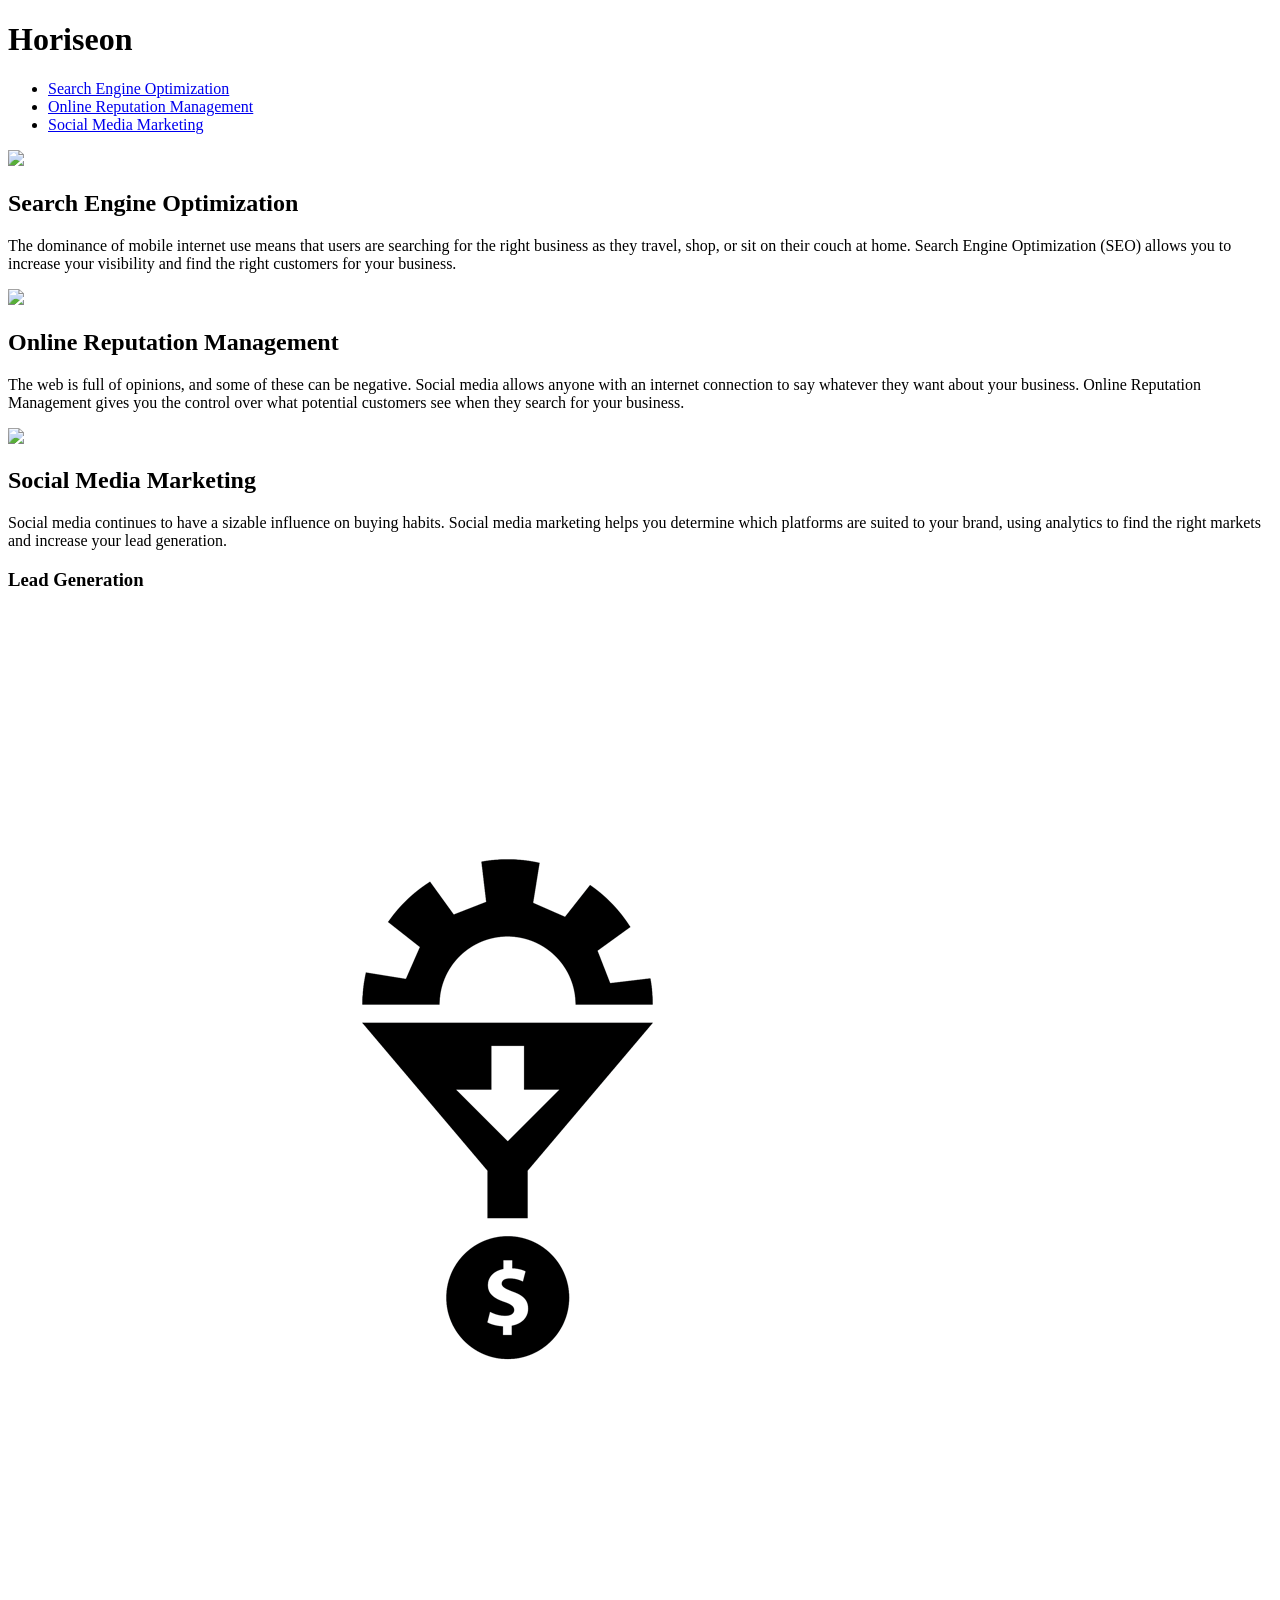
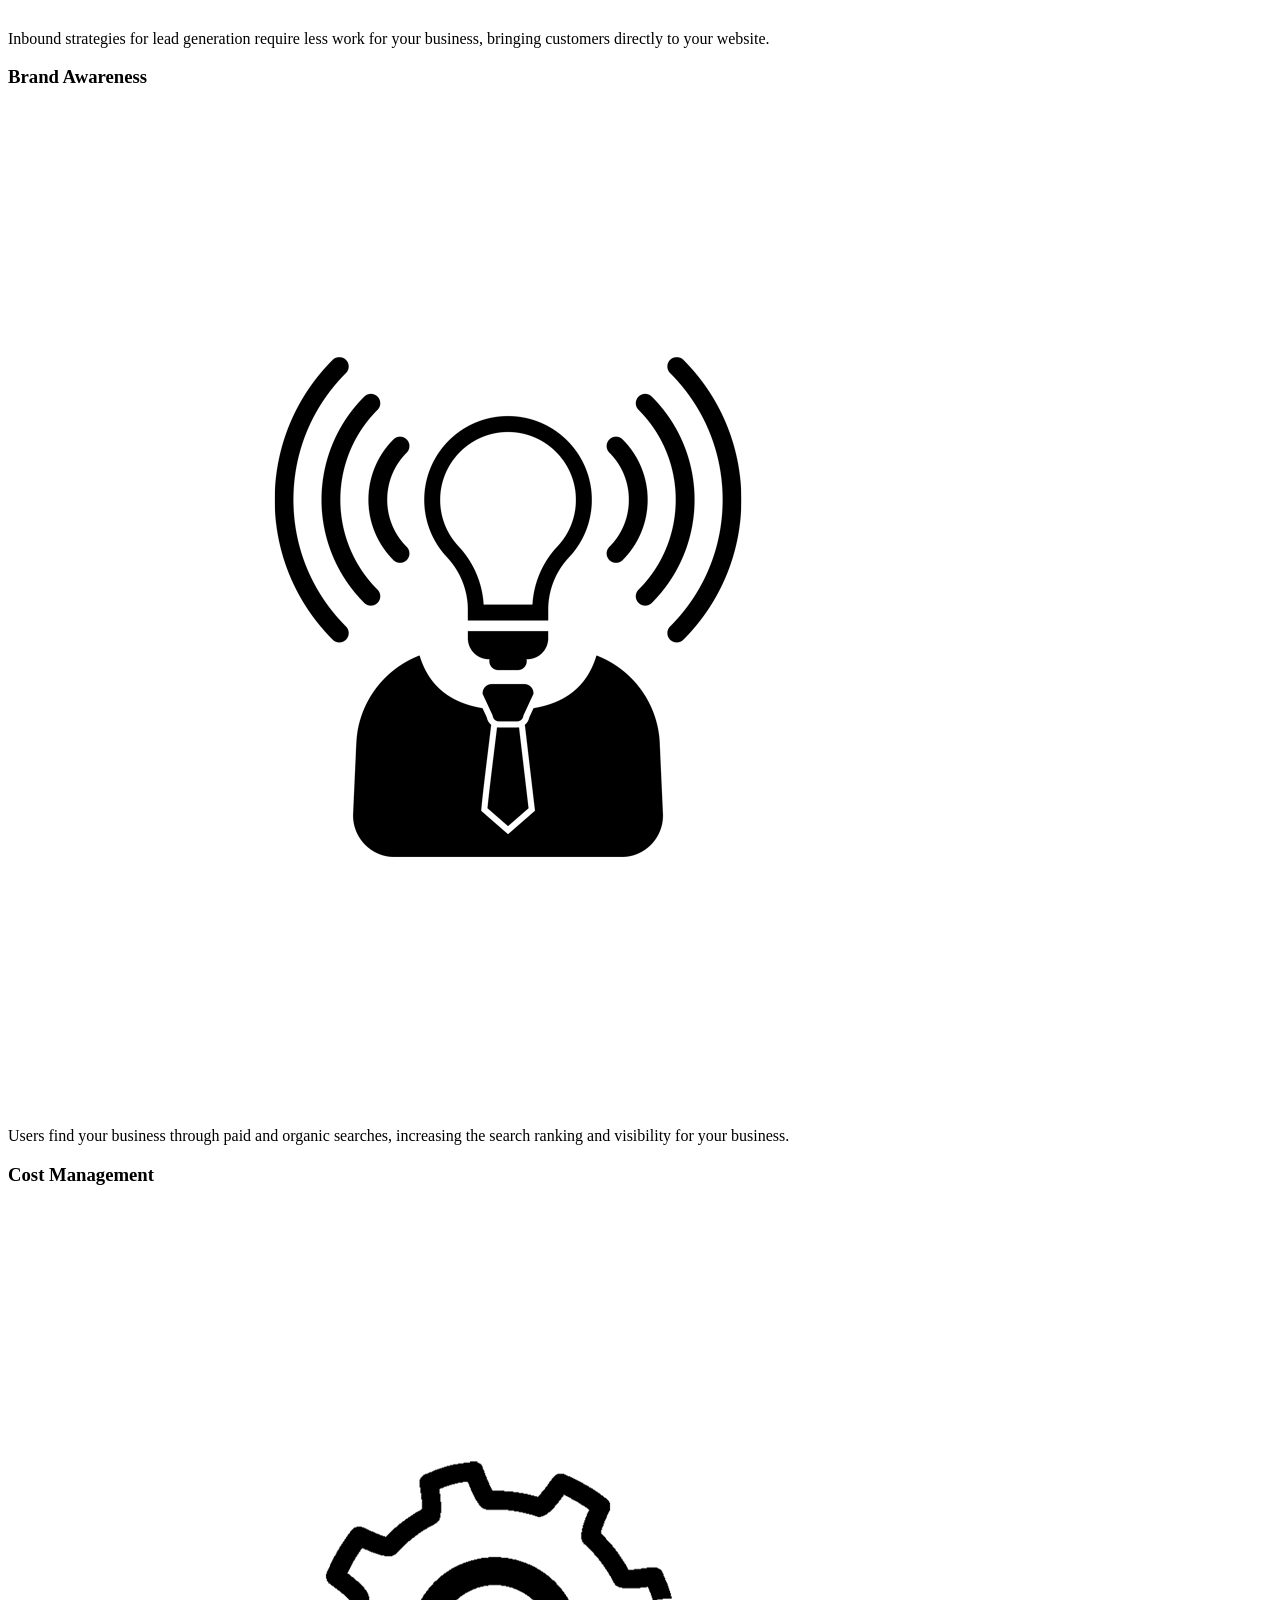
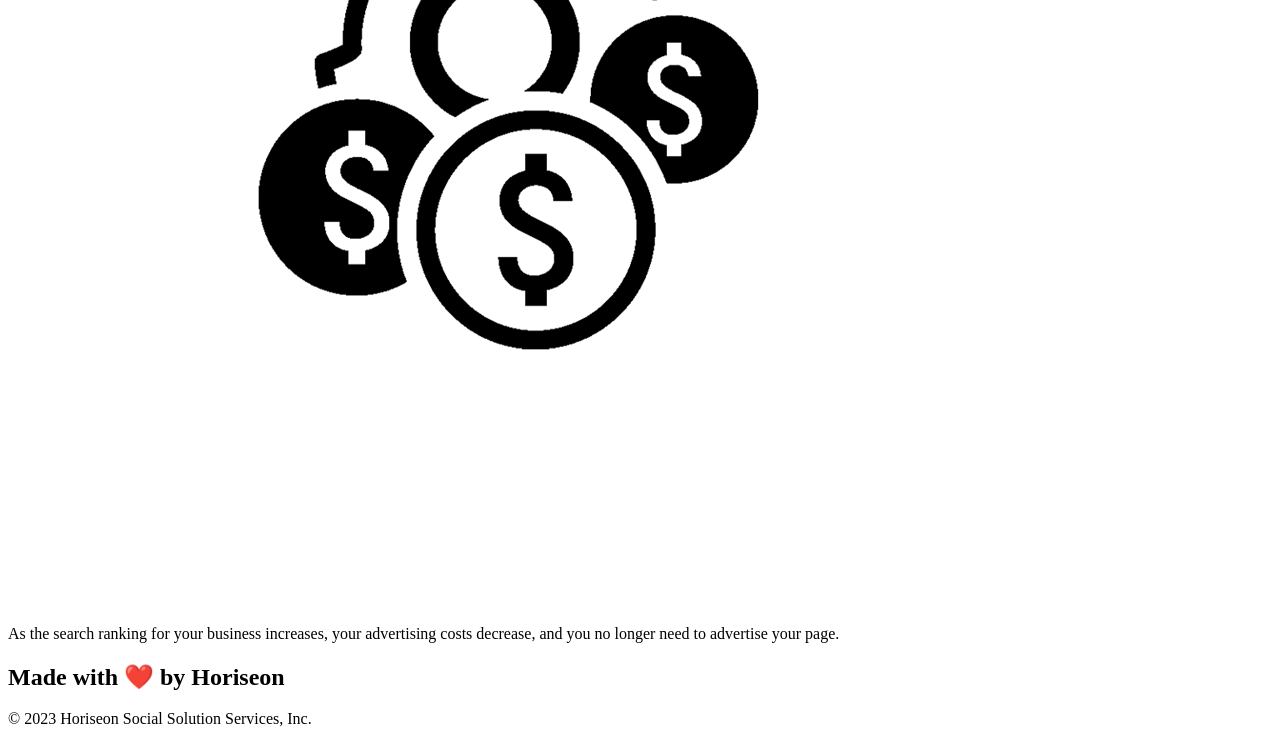
==== Develop/index.html @ d6822a96 "added challenge files" ====
<!DOCTYPE html>
<html lang="en-us">

<head>
    <meta charset="UTF-8" />
    <link rel="stylesheet" href="./assets/css/style.css">
    <title>website</title>
</head>

<body>
    <div class="header">
        <h1>Hori<span class="seo">seo</span>n</h1>
        <div>
            <ul>
                <li>
                    <a href="#search-engine-optimization">Search Engine Optimization</a>
                </li>
                <li>
                    <a href="#online-reputation-management">Online Reputation Management</a>
                </li>
                <li>
                    <a href="#social-media-marketing">Social Media Marketing</a>
                </li>
            </ul>
        </div>
    </div>
    <div class="hero"></div>
    <div class="content">
        <div class="search-engine-optimization">
            <img src="./assets/images/search-engine-optimization.jpg" class="float-left" />
            <h2>Search Engine Optimization</h2>
            <p>
                The dominance of mobile internet use means that users are searching for the right business as they travel, shop, or sit on their couch at home. Search Engine Optimization (SEO) allows you to increase your visibility and find the right customers for your business.
            </p>
        </div>
        <div id="online-reputation-management" class="online-reputation-management">
            <img src="./assets/images/online-reputation-management.jpg" class="float-right" />
            <h2>Online Reputation Management</h2>
            <p>
                The web is full of opinions, and some of these can be negative. Social media allows anyone with an internet connection to say whatever they want about your business. Online Reputation Management gives you the control over what potential customers see when they search for your business.
            </p>
        </div>
        <div id="social-media-marketing" class="social-media-marketing">
            <img src="./assets/images/social-media-marketing.jpg" class="float-left" />
            <h2>Social Media Marketing</h2>
            <p>
                Social media continues to have a sizable influence on buying habits. Social media marketing helps you determine which platforms are suited to your brand, using analytics to find the right markets and increase your lead generation.
            </p>
        </div>
    </div>
    <div class="benefits">
        <div class="benefit-lead">
            <h3>Lead Generation</h3>
            <img src="./assets/images/lead-generation.png" />
            <p>
                Inbound strategies for lead generation require less work for your business, bringing customers directly to your website.
            </p>
        </div>
        <div class="benefit-brand">
            <h3>Brand Awareness</h3>
            <img src="./assets/images/brand-awareness.png" />
            <p>
                Users find your business through paid and organic searches, increasing the search ranking and visibility for your business.
            </p>
        </div>
        <div class="benefit-cost">
            <h3>Cost Management</h3>
            <img src="./assets/images/cost-management.png" />
            <p>
                As the search ranking for your business increases, your advertising costs decrease, and you no longer need to advertise your page.
            </p>
        </div>
    </div>
    <div class="footer">
        <h2>Made with ❤️️ by Horiseon</h2>
        <p>
            &copy; 2023 Horiseon Social Solution Services, Inc.
        </p>
    </div>
</body>

</html>
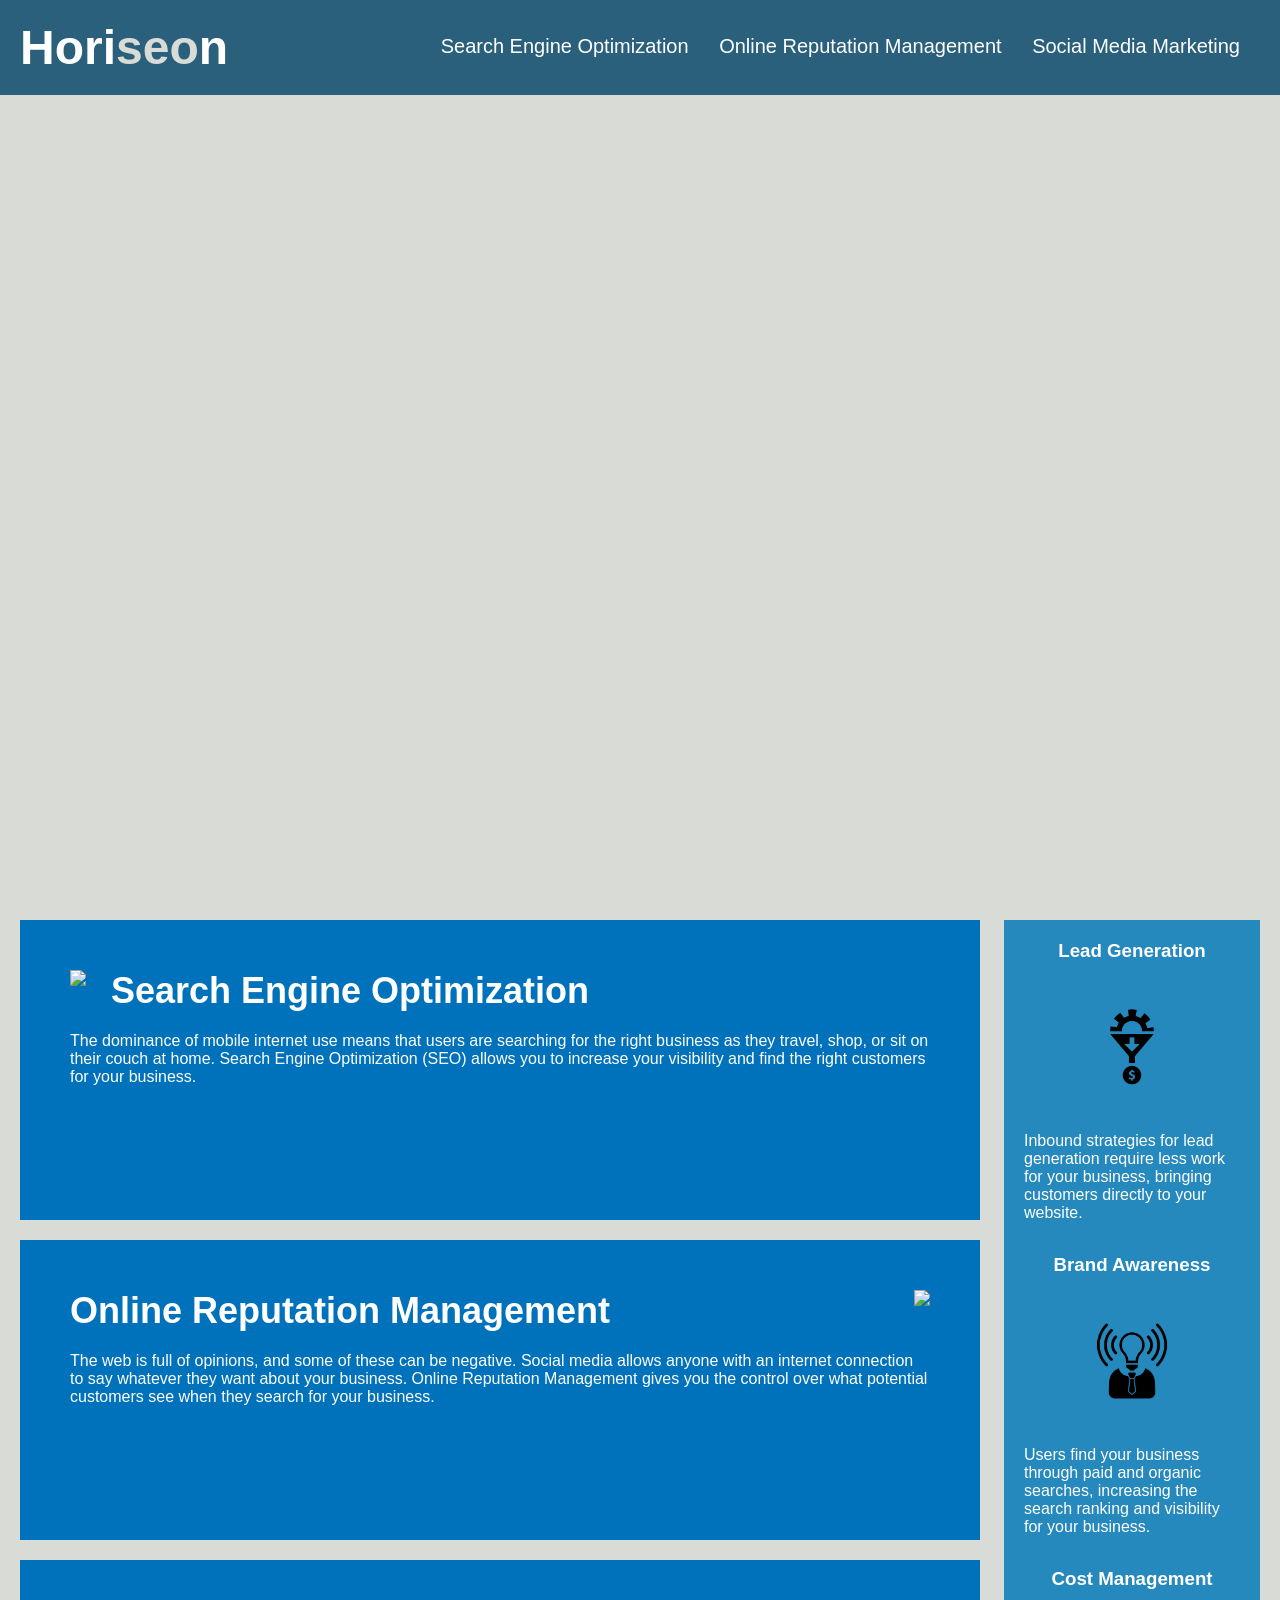
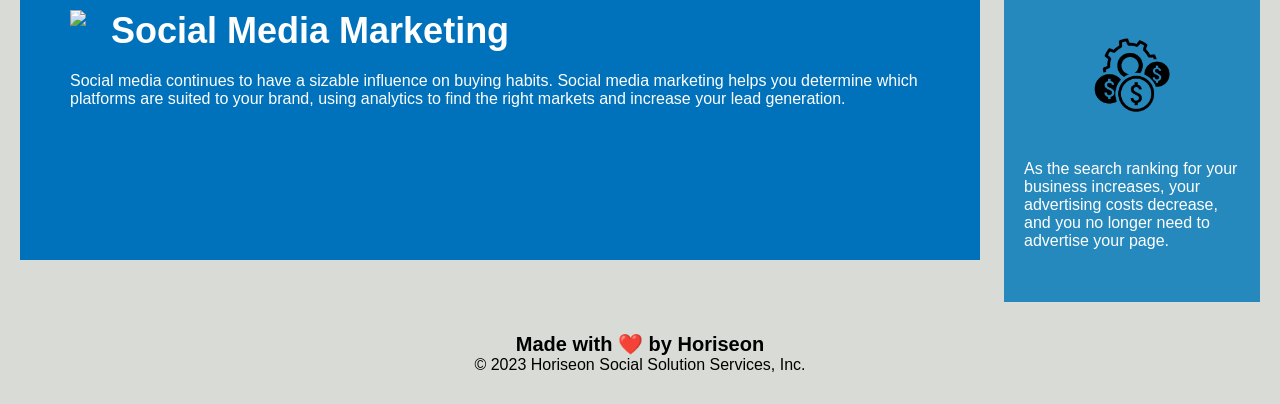
==== commit ff56ee0e: "added semantic elements in header and changed css to match" ====
--- a/Develop/index.html
+++ b/Develop/index.html
@@ -8,9 +8,9 @@
 </head>
 
 <body>
-    <div class="header">
+    <header class="header">
         <h1>Hori<span class="seo">seo</span>n</h1>
-        <div>
+        <nav>
             <ul>
                 <li>
                     <a href="#search-engine-optimization">Search Engine Optimization</a>
@@ -22,8 +22,8 @@
                     <a href="#social-media-marketing">Social Media Marketing</a>
                 </li>
             </ul>
-        </div>
-    </div>
+        </nav>
+    </header>
     <div class="hero"></div>
     <div class="content">
         <div class="search-engine-optimization">
--- a/Develop/assets/css/style.css
+++ b/Develop/assets/css/style.css
@@ -0,0 +1,200 @@
+* {
+    box-sizing: border-box;
+    padding: 0;
+    margin: 0;
+}
+
+body {
+    background-color: #d9dcd6;
+}
+
+.header {
+    padding: 20px;
+    font-family: 'Trebuchet MS', 'Lucida Sans Unicode', 'Lucida Grande', 'Lucida Sans', Arial, sans-serif;
+    background-color: #2a607c;
+    color: #ffffff;
+}
+
+.header h1 {
+    display: inline-block;
+    font-size: 48px;
+}
+
+.header h1 .seo {
+    color: #d9dcd6;
+}
+
+nav {
+    padding-top: 15px;
+    margin-right: 20px;
+    float: right;
+    font-family: 'Gill Sans', 'Gill Sans MT', Calibri, 'Trebuchet MS', sans-serif;
+    font-size: 20px;
+}
+
+nav ul {
+    list-style-type: none;
+}
+
+nav ul li {
+    display: inline-block;
+    margin-left: 25px;
+}
+
+a {
+    color: #ffffff;
+    text-decoration: none;
+}
+
+p {
+    font-size: 16px;
+}
+
+.hero {
+    height: 800px;
+    width: 100%;
+    margin-bottom: 25px;
+    background-image: url("../images/digital-marketing-meeting.jpg");
+    background-size: cover;
+    background-position: center;
+}
+
+.float-left {
+    float: left;
+    margin-right: 25px;
+}
+
+.float-right {
+    float: right;
+    margin-left: 25px;
+}
+
+.content {
+    width: 75%;
+    display: inline-block;
+    margin-left: 20px;
+}
+
+.benefits {
+    margin-right: 20px;
+    padding: 20px;
+    clear: both;
+    float: right;
+    width: 20%;
+    height: 100%;
+    font-family: 'Gill Sans', 'Gill Sans MT', Calibri, 'Trebuchet MS', sans-serif;
+    background-color: #2589bd;
+}
+
+.benefit-lead {
+    margin-bottom: 32px;
+    color: #ffffff;
+}
+
+.benefit-brand {
+    margin-bottom: 32px;
+    color: #ffffff;
+}
+
+.benefit-cost {
+    margin-bottom: 32px;
+    color: #ffffff;
+}
+
+.benefit-lead h3 {
+    margin-bottom: 10px;
+    text-align: center;
+}
+
+.benefit-brand h3 {
+    margin-bottom: 10px;
+    text-align: center;
+}
+
+.benefit-cost h3 {
+    margin-bottom: 10px;
+    text-align: center;
+}
+
+.benefit-lead img {
+    display: block;
+    margin: 10px auto;
+    max-width: 150px;
+}
+
+.benefit-brand img {
+    display: block;
+    margin: 10px auto;
+    max-width: 150px;
+}
+
+.benefit-cost img {
+    display: block;
+    margin: 10px auto;
+    max-width: 150px;
+}
+
+.search-engine-optimization {
+    margin-bottom: 20px;
+    padding: 50px;
+    height: 300px;
+    font-family: 'Gill Sans', 'Gill Sans MT', Calibri, 'Trebuchet MS', sans-serif;
+    background-color: #0072bb;
+    color: #ffffff;
+}
+
+.online-reputation-management {
+    margin-bottom: 20px;
+    padding: 50px;
+    height: 300px;
+    font-family: 'Gill Sans', 'Gill Sans MT', Calibri, 'Trebuchet MS', sans-serif;
+    background-color: #0072bb;
+    color: #ffffff;
+}
+
+.social-media-marketing {
+    margin-bottom: 20px;
+    padding: 50px;
+    height: 300px;
+    font-family: 'Gill Sans', 'Gill Sans MT', Calibri, 'Trebuchet MS', sans-serif;
+    background-color: #0072bb;
+    color: #ffffff;
+}
+
+.search-engine-optimization img {
+    max-height: 200px;
+}
+
+.online-reputation-management img {
+    max-height: 200px;
+}
+
+.social-media-marketing img {
+    max-height: 200px;
+}
+
+.search-engine-optimization h2 {
+    margin-bottom: 20px;
+    font-size: 36px;
+}
+
+.online-reputation-management h2 {
+    margin-bottom: 20px;
+    font-size: 36px;
+}
+
+.social-media-marketing h2 {
+    margin-bottom: 20px;
+    font-size: 36px;
+}
+
+.footer {
+    padding: 30px;
+    clear: both;
+    font-family: 'Trebuchet MS', 'Lucida Sans Unicode', 'Lucida Grande', 'Lucida Sans', Arial, sans-serif;
+    text-align: center;
+}
+
+.footer h2 {
+    font-size: 20px;
+}
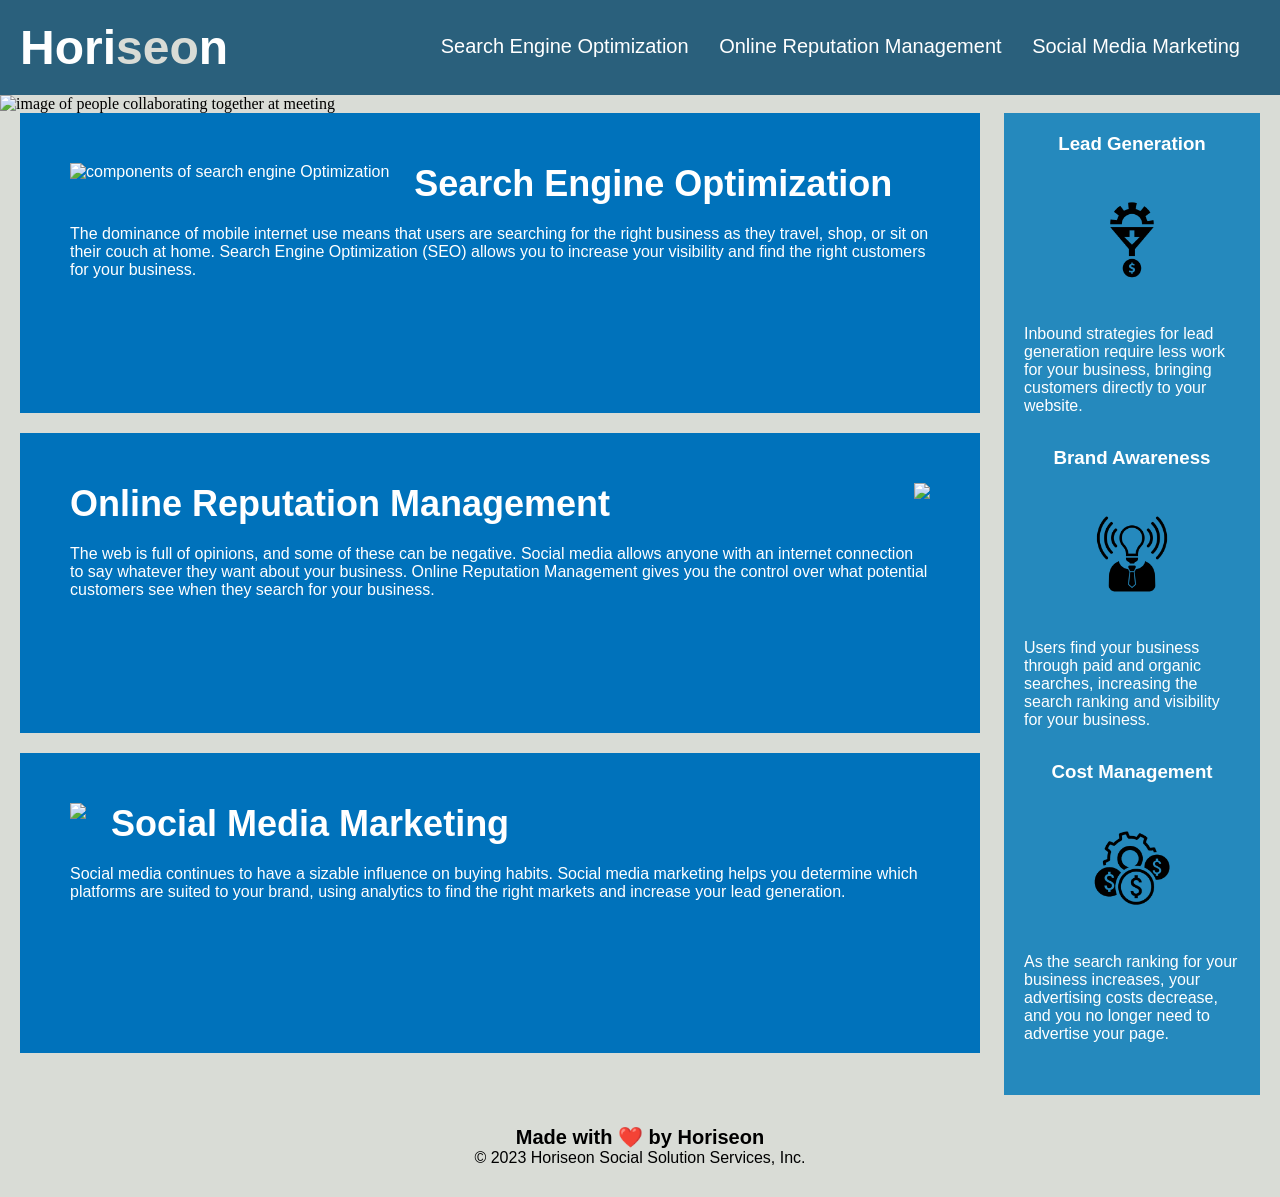
==== commit c9a3f47f: "added alt attributes for images" ====
--- a/Develop/index.html
+++ b/Develop/index.html
@@ -4,7 +4,7 @@
 <head>
     <meta charset="UTF-8" />
     <link rel="stylesheet" href="./assets/css/style.css">
-    <title>website</title>
+    <title>Horiseon home</title>
 </head>
 
 <body>
@@ -24,23 +24,23 @@
             </ul>
         </nav>
     </header>
-    <div class="hero"></div>
+    <img src="./assets/images/digital-marketing-meeting.jpg" alt="image of people collaborating together at meeting" style="width: 100%;"/>
     <div class="content">
         <div class="search-engine-optimization">
-            <img src="./assets/images/search-engine-optimization.jpg" class="float-left" />
+            <img src="./assets/images/search-engine-optimization.jpg" alt="components of search engine Optimization" class="float-left" />
             <h2>Search Engine Optimization</h2>
             <p>
                 The dominance of mobile internet use means that users are searching for the right business as they travel, shop, or sit on their couch at home. Search Engine Optimization (SEO) allows you to increase your visibility and find the right customers for your business.
             </p>
         </div>
-        <div id="online-reputation-management" class="online-reputation-management">
+        <div id="online-reputation-management" alt="image of chart of reputation growth" class="online-reputation-management">
             <img src="./assets/images/online-reputation-management.jpg" class="float-right" />
             <h2>Online Reputation Management</h2>
             <p>
                 The web is full of opinions, and some of these can be negative. Social media allows anyone with an internet connection to say whatever they want about your business. Online Reputation Management gives you the control over what potential customers see when they search for your business.
             </p>
         </div>
-        <div id="social-media-marketing" class="social-media-marketing">
+        <div id="social-media-marketing" alt="image of social media icons" class="social-media-marketing">
             <img src="./assets/images/social-media-marketing.jpg" class="float-left" />
             <h2>Social Media Marketing</h2>
             <p>
@@ -51,21 +51,21 @@
     <div class="benefits">
         <div class="benefit-lead">
             <h3>Lead Generation</h3>
-            <img src="./assets/images/lead-generation.png" />
+            <img src="./assets/images/lead-generation.png" alt="image of strategies turning into money"/>
             <p>
                 Inbound strategies for lead generation require less work for your business, bringing customers directly to your website.
             </p>
         </div>
         <div class="benefit-brand">
             <h3>Brand Awareness</h3>
-            <img src="./assets/images/brand-awareness.png" />
+            <img src="./assets/images/brand-awareness.png" alt="image of buisness Awareness"/>
             <p>
                 Users find your business through paid and organic searches, increasing the search ranking and visibility for your business.
             </p>
         </div>
         <div class="benefit-cost">
             <h3>Cost Management</h3>
-            <img src="./assets/images/cost-management.png" />
+            <img src="./assets/images/cost-management.png" alt="image of saving money"/>
             <p>
                 As the search ranking for your business increases, your advertising costs decrease, and you no longer need to advertise your page.
             </p>
--- a/Develop/assets/css/style.css
+++ b/Develop/assets/css/style.css
@@ -48,15 +48,6 @@
 
 p {
     font-size: 16px;
-}
-
-.hero {
-    height: 800px;
-    width: 100%;
-    margin-bottom: 25px;
-    background-image: url("../images/digital-marketing-meeting.jpg");
-    background-size: cover;
-    background-position: center;
 }
 
 .float-left {
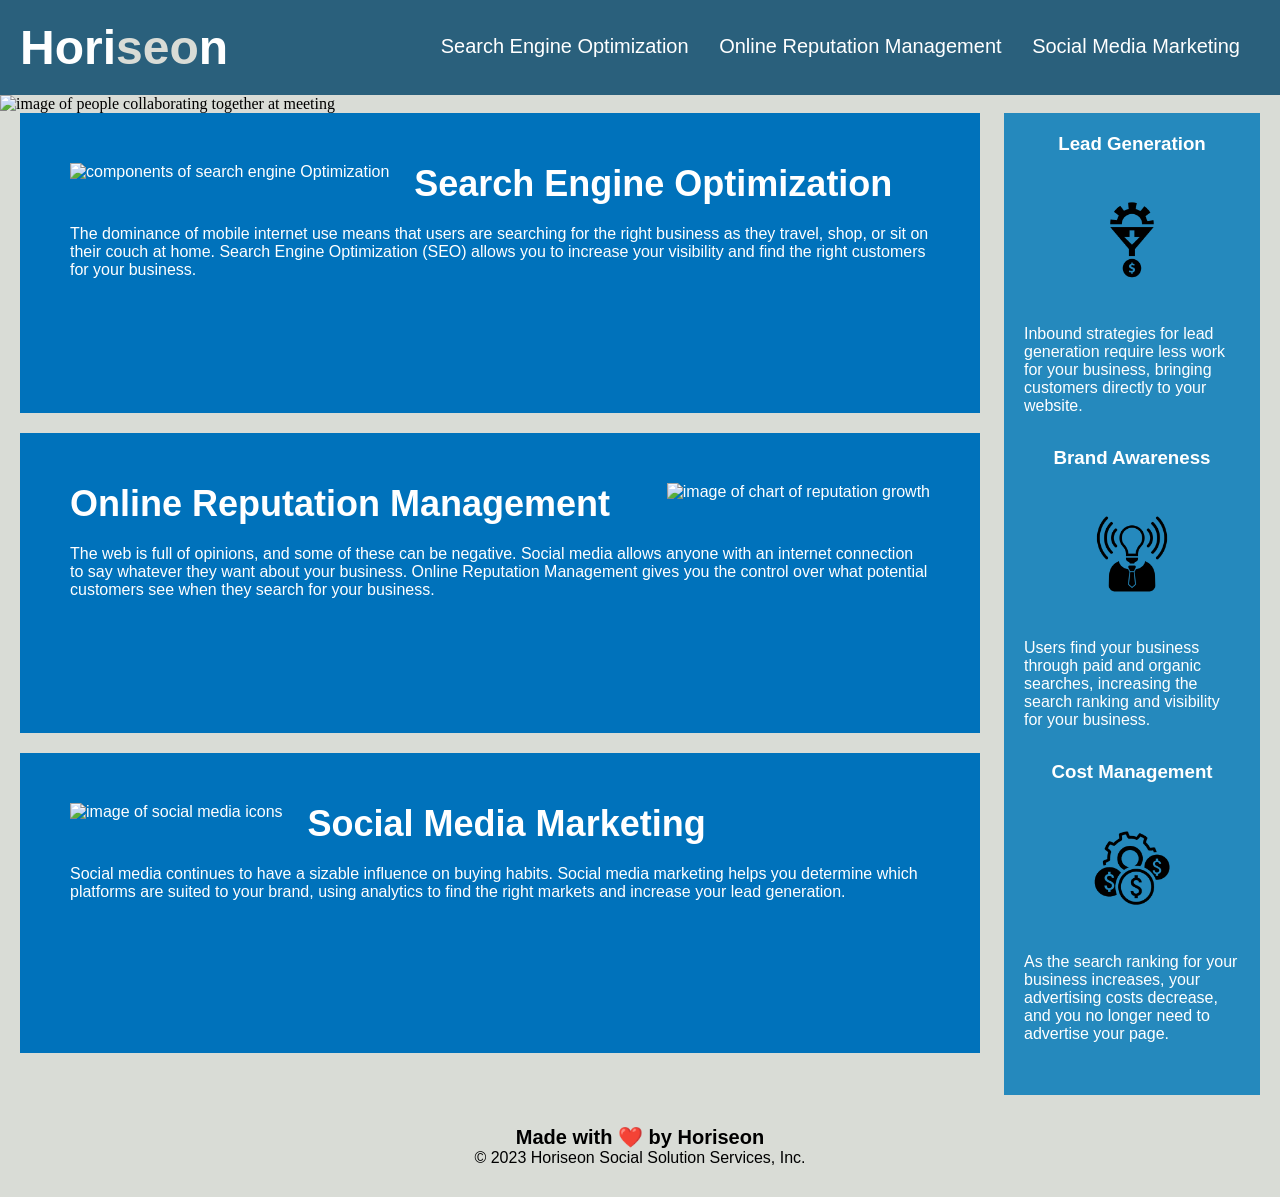
==== commit a7ce5812: "reorganized and consolidated css renamed some classes fixed an issue with image alts" ====
--- a/Develop/index.html
+++ b/Develop/index.html
@@ -25,58 +25,60 @@
         </nav>
     </header>
     <img src="./assets/images/digital-marketing-meeting.jpg" alt="image of people collaborating together at meeting" style="width: 100%;"/>
-    <div class="content">
-        <div class="search-engine-optimization">
-            <img src="./assets/images/search-engine-optimization.jpg" alt="components of search engine Optimization" class="float-left" />
-            <h2>Search Engine Optimization</h2>
-            <p>
-                The dominance of mobile internet use means that users are searching for the right business as they travel, shop, or sit on their couch at home. Search Engine Optimization (SEO) allows you to increase your visibility and find the right customers for your business.
-            </p>
-        </div>
-        <div id="online-reputation-management" alt="image of chart of reputation growth" class="online-reputation-management">
-            <img src="./assets/images/online-reputation-management.jpg" class="float-right" />
-            <h2>Online Reputation Management</h2>
-            <p>
-                The web is full of opinions, and some of these can be negative. Social media allows anyone with an internet connection to say whatever they want about your business. Online Reputation Management gives you the control over what potential customers see when they search for your business.
-            </p>
-        </div>
-        <div id="social-media-marketing" alt="image of social media icons" class="social-media-marketing">
-            <img src="./assets/images/social-media-marketing.jpg" class="float-left" />
-            <h2>Social Media Marketing</h2>
-            <p>
-                Social media continues to have a sizable influence on buying habits. Social media marketing helps you determine which platforms are suited to your brand, using analytics to find the right markets and increase your lead generation.
-            </p>
-        </div>
-    </div>
-    <div class="benefits">
-        <div class="benefit-lead">
-            <h3>Lead Generation</h3>
-            <img src="./assets/images/lead-generation.png" alt="image of strategies turning into money"/>
-            <p>
-                Inbound strategies for lead generation require less work for your business, bringing customers directly to your website.
-            </p>
-        </div>
-        <div class="benefit-brand">
-            <h3>Brand Awareness</h3>
-            <img src="./assets/images/brand-awareness.png" alt="image of buisness Awareness"/>
-            <p>
-                Users find your business through paid and organic searches, increasing the search ranking and visibility for your business.
-            </p>
-        </div>
-        <div class="benefit-cost">
-            <h3>Cost Management</h3>
-            <img src="./assets/images/cost-management.png" alt="image of saving money"/>
-            <p>
-                As the search ranking for your business increases, your advertising costs decrease, and you no longer need to advertise your page.
-            </p>
-        </div>
-    </div>
-    <div class="footer">
+    <main>
+        <article class="content">
+            <section class="blue-box">
+                <img src="./assets/images/search-engine-optimization.jpg" alt="components of search engine Optimization" class="float-left" />
+                <h2>Search Engine Optimization</h2>
+                <p>
+                    The dominance of mobile internet use means that users are searching for the right business as they travel, shop, or sit on their couch at home. Search Engine Optimization (SEO) allows you to increase your visibility and find the right customers for your business.
+                </p>
+            </section>
+            <section class="blue-box">
+                <img src="./assets/images/online-reputation-management.jpg" alt="image of chart of reputation growth" class="float-right" />
+                <h2>Online Reputation Management</h2>
+                <p>
+                    The web is full of opinions, and some of these can be negative. Social media allows anyone with an internet connection to say whatever they want about your business. Online Reputation Management gives you the control over what potential customers see when they search for your business.
+                </p>
+            </section>
+            <section class="blue-box">
+                <img src="./assets/images/social-media-marketing.jpg" alt="image of social media icons" class="float-left" />
+                <h2>Social Media Marketing</h2>
+                <p>
+                    Social media continues to have a sizable influence on buying habits. Social media marketing helps you determine which platforms are suited to your brand, using analytics to find the right markets and increase your lead generation.
+                </p>
+            </section>
+        </article>
+        <aside class="side">
+            <section class="side-section">
+                <h3>Lead Generation</h3>
+                <img src="./assets/images/lead-generation.png" alt="image of strategies turning into money"/>
+                <p>
+                    Inbound strategies for lead generation require less work for your business, bringing customers directly to your website.
+                </p>
+            </section>
+            <section class="side-section">
+                <h3>Brand Awareness</h3>
+                <img src="./assets/images/brand-awareness.png" alt="image of buisness Awareness"/>
+                <p>
+                    Users find your business through paid and organic searches, increasing the search ranking and visibility for your business.
+                </p>
+            </section>
+            <section class="side-section">
+                <h3>Cost Management</h3>
+                <img src="./assets/images/cost-management.png" alt="image of saving money"/>
+                <p>
+                    As the search ranking for your business increases, your advertising costs decrease, and you no longer need to advertise your page.
+                </p>
+            </section>
+        </aside>
+    </main>
+    <footer class="footer">
         <h2>Made with ❤️️ by Horiseon</h2>
         <p>
             &copy; 2023 Horiseon Social Solution Services, Inc.
         </p>
-    </div>
+    </footer>
 </body>
 
 </html>
--- a/Develop/assets/css/style.css
+++ b/Develop/assets/css/style.css
@@ -1,3 +1,4 @@
+/*sets general styling for page*/
 * {
     box-sizing: border-box;
     padding: 0;
@@ -6,39 +7,6 @@
 
 body {
     background-color: #d9dcd6;
-}
-
-.header {
-    padding: 20px;
-    font-family: 'Trebuchet MS', 'Lucida Sans Unicode', 'Lucida Grande', 'Lucida Sans', Arial, sans-serif;
-    background-color: #2a607c;
-    color: #ffffff;
-}
-
-.header h1 {
-    display: inline-block;
-    font-size: 48px;
-}
-
-.header h1 .seo {
-    color: #d9dcd6;
-}
-
-nav {
-    padding-top: 15px;
-    margin-right: 20px;
-    float: right;
-    font-family: 'Gill Sans', 'Gill Sans MT', Calibri, 'Trebuchet MS', sans-serif;
-    font-size: 20px;
-}
-
-nav ul {
-    list-style-type: none;
-}
-
-nav ul li {
-    display: inline-block;
-    margin-left: 25px;
 }
 
 a {
@@ -59,14 +27,48 @@
     float: right;
     margin-left: 25px;
 }
+/*sets header styling*/
+.header {
+    padding: 20px;
+    font-family: 'Trebuchet MS', 'Lucida Sans Unicode', 'Lucida Grande', 'Lucida Sans', Arial, sans-serif;
+    background-color: #2a607c;
+    color: #ffffff;
+}
 
+.header h1 {
+    display: inline-block;
+    font-size: 48px;
+}
+
+.header h1 .seo {
+    color: #d9dcd6;
+}
+/*sets nav styling within header*/
+nav {
+    padding-top: 15px;
+    margin-right: 20px;
+    float: right;
+    font-family: 'Gill Sans', 'Gill Sans MT', Calibri, 'Trebuchet MS', sans-serif;
+    font-size: 20px;
+}
+
+nav ul {
+    list-style-type: none;
+}
+
+nav ul li {
+    display: inline-block;
+    margin-left: 25px;
+}
+
+/*sets defines section width and margin*/
 .content {
     width: 75%;
     display: inline-block;
     margin-left: 20px;
 }
-
-.benefits {
+/*sets big blue box for the aside on the right*/
+.side {
     margin-right: 20px;
     padding: 20px;
     clear: both;
@@ -76,56 +78,24 @@
     font-family: 'Gill Sans', 'Gill Sans MT', Calibri, 'Trebuchet MS', sans-serif;
     background-color: #2589bd;
 }
-
-.benefit-lead {
+/*side-section css specifications below set the elements to center and be the correct size to fit properly in the aside*/
+.side-section {
     margin-bottom: 32px;
     color: #ffffff;
 }
 
-.benefit-brand {
-    margin-bottom: 32px;
-    color: #ffffff;
-}
-
-.benefit-cost {
-    margin-bottom: 32px;
-    color: #ffffff;
-}
-
-.benefit-lead h3 {
+.side-section h3 {
     margin-bottom: 10px;
     text-align: center;
 }
 
-.benefit-brand h3 {
-    margin-bottom: 10px;
-    text-align: center;
-}
-
-.benefit-cost h3 {
-    margin-bottom: 10px;
-    text-align: center;
-}
-
-.benefit-lead img {
+.side-section img {
     display: block;
     margin: 10px auto;
     max-width: 150px;
 }
-
-.benefit-brand img {
-    display: block;
-    margin: 10px auto;
-    max-width: 150px;
-}
-
-.benefit-cost img {
-    display: block;
-    margin: 10px auto;
-    max-width: 150px;
-}
-
-.search-engine-optimization {
+/*creates a blue box around section*/
+.blue-box {
     margin-bottom: 20px;
     padding: 50px;
     height: 300px;
@@ -133,52 +103,16 @@
     background-color: #0072bb;
     color: #ffffff;
 }
-
-.online-reputation-management {
-    margin-bottom: 20px;
-    padding: 50px;
-    height: 300px;
-    font-family: 'Gill Sans', 'Gill Sans MT', Calibri, 'Trebuchet MS', sans-serif;
-    background-color: #0072bb;
-    color: #ffffff;
-}
-
-.social-media-marketing {
-    margin-bottom: 20px;
-    padding: 50px;
-    height: 300px;
-    font-family: 'Gill Sans', 'Gill Sans MT', Calibri, 'Trebuchet MS', sans-serif;
-    background-color: #0072bb;
-    color: #ffffff;
-}
-
-.search-engine-optimization img {
+/*sets content styling to fit inside the blue box created for theese sections*/
+.blue-box img {
     max-height: 200px;
 }
 
-.online-reputation-management img {
-    max-height: 200px;
-}
-
-.social-media-marketing img {
-    max-height: 200px;
-}
-
-.search-engine-optimization h2 {
+.blue-box h2 {
     margin-bottom: 20px;
     font-size: 36px;
 }
-
-.online-reputation-management h2 {
-    margin-bottom: 20px;
-    font-size: 36px;
-}
-
-.social-media-marketing h2 {
-    margin-bottom: 20px;
-    font-size: 36px;
-}
-
+/*centers and creates padding for footer*/
 .footer {
     padding: 30px;
     clear: both;
